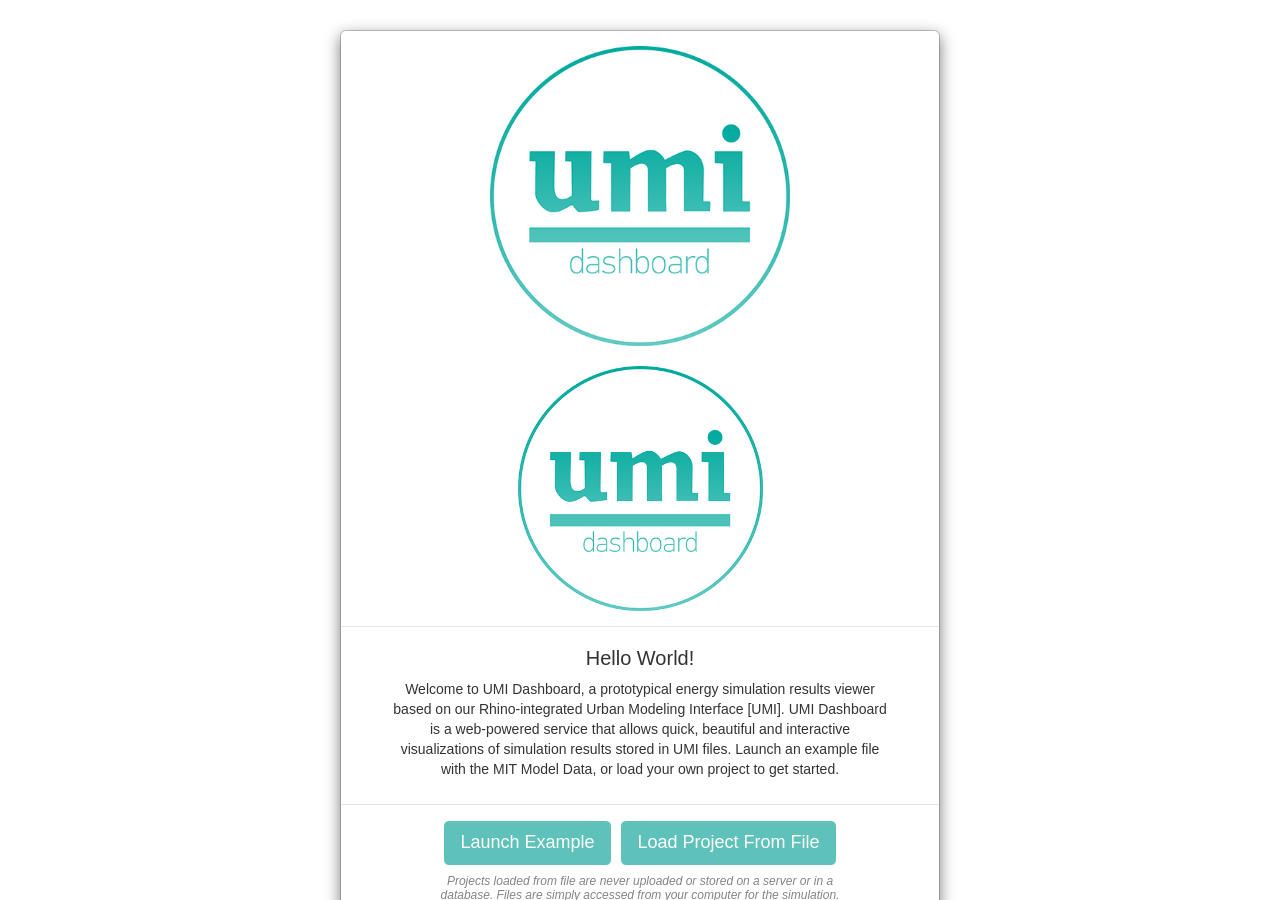
==== Dynamic-code/UMI Dashboard.html @ 17b905ad "Visualizing single value measures dynamically" ====
<!DOCTYPE html>
<!-- saved from url=(0065)http://web.mit.edu/sustainabledesignlab/projects/Umi_D/index.html -->
<html lang="en"><head><meta http-equiv="Content-Type" content="text/html; charset=UTF-8">
    <meta charset="utf-8">
    <meta http-equiv="X-UA-Compatible" content="IE=edge">
    <meta name="viewport" content="width=device-width, initial-scale=1">
    <meta name="author" content="MIT Sustainable Design Lab">
    <link rel="icon" href="http://web.mit.edu/sustainabledesignlab/projects/Umi_D/ico/favicon.ico">

    <title>UMI Dashboard</title>

    <link href="./UMI Dashboard_files/bootstrap.min.css" rel="stylesheet">
    <link href="./UMI Dashboard_files/dashboard.css" rel="stylesheet">

    <link href="./UMI Dashboard_files/custom.css" rel="stylesheet">

  </head>

  <body class="">


    <!-- Intro Modal -->
    <div class="modal fade" id="introModal" tabindex="-1" role="dialog" aria-labelledby="myModalLabel" aria-hidden="true" style="display: none;">
      <div class="modal-dialog">

        <div id="introModalContent" class="modal-content">
          <div class="modal-header">

            <img src="./UMI Dashboard_files/UMI.png" width="300px" height="auto" style="margin-bottom:20px;">
            <div style="width:100%;text-align:center;"><img src="./UMI Dashboard_files/UMI.png" width="245px" height="auto"></div>
            
          </div>
          <div class="modal-body" id="mBody_compliance">
            <h2>Hello World!</h2>
            <p>Welcome to UMI Dashboard, a prototypical energy simulation results viewer based on our Rhino-integrated Urban Modeling Interface [UMI]. UMI Dashboard is a web-powered service that allows quick, beautiful and interactive visualizations of simulation results stored in UMI files. Launch an example file with the MIT Model Data, or load your own project to get started.
          </p></div>

          <div class="modal-footer">

            <div class="row">
              <button id="loadExample" class="btn btn-primary btn-lg">Launch Example</button>
              <button id="loadFromFile" class="btn btn-primary btn-lg" type="button">Load Project From File</button>

              <!-- <input type="file" id="zipinput"> -->
              <!-- <input type="file" id="zipinput"> -->

            </div>
            
            <div class="row">
              <div class="file-upload-info">Projects loaded from file are never uploaded or stored on a server or in a database. Files are simply accessed from your computer for the simulation.</div>
              <!-- <input id="files" type="file"  name="files[]" multiple /> -->
              <input id="zipinput_test" type="file" name="files[]" multiple="">
            </div>

            <div id="result"></div>

          </div>
        </div>

      </div>
    </div>

    <!-- Modal Compliance-->
    <div class="modal fade" id="ModalCompliance" tabindex="-1" role="dialog" aria-labelledby="myModalLabel" aria-hidden="true">
      <div class="modal-dialog">
        <div class="modal-content">
          <div class="modal-header">
            <button type="button" class="close" data-dismiss="modal"><span aria-hidden="true">×</span><span class="sr-only">Close</span></button>
            <h4 class="modal-title" id="mTitle_Compliance">Set Compliance Levels</h4>
          </div>
          <div class="modal-body" id="mBody_compliance">
            <form id="form" role="form">
            </form>
          </div>
          <div class="modal-footer">
            <button id="submit_comp" type="button" class="btn btn-default">Submit</button>
          </div>
        </div>
      </div>
    </div>

    <div class="navbar navbar-inverse navbar-fixed-top" role="navigation">
      <div class="container-fluid">
        <div class="navbar-header">
          <button type="button" class="navbar-toggle" data-toggle="collapse" data-target=".navbar-collapse">
            <span class="sr-only">Toggle navigation</span>
            <span class="icon-bar"></span>
            <span class="icon-bar"></span>
            <span class="icon-bar"></span>
          </button>
          <a id="prname" class="navbar-brand"><b>MIT Campus</b> | Example Data - Central Square, Cambridge MA</a>
        </div>
        <div class="navbar-collapse collapse">
          <ul class="nav navbar-nav navbar-right">
            <li><button id="changeFile" class="btn btn-primary navbar-btn">Change File</button></li>
            <li><a data-toggle="dropdown" href="http://web.mit.edu/sustainabledesignlab/projects/Umi_D/UMI_D-file=project.json.html#">Browse</a>
              <ul id="dropdown" class="dropdown-menu" role="menu" aria-labelledby="dropdownMenu3"><li id="t0" role="presentation" class="dropdown-header">Recreation</li><li id="102" role="presentation"><a role="menuitem" tabindex="-1" href="http://web.mit.edu/sustainabledesignlab/projects/Umi_D/index.html#">W11</a></li><li id="90" role="presentation"><a role="menuitem" tabindex="-1" href="http://web.mit.edu/sustainabledesignlab/projects/Umi_D/index.html#">E33</a></li><li id="80" role="presentation"><a role="menuitem" tabindex="-1" href="http://web.mit.edu/sustainabledesignlab/projects/Umi_D/index.html#">W53</a></li><li id="78" role="presentation"><a role="menuitem" tabindex="-1" href="http://web.mit.edu/sustainabledesignlab/projects/Umi_D/index.html#">W35</a></li><li id="73" role="presentation"><a role="menuitem" tabindex="-1" href="http://web.mit.edu/sustainabledesignlab/projects/Umi_D/index.html#">W34</a></li><li id="49" role="presentation"><a role="menuitem" tabindex="-1" href="http://web.mit.edu/sustainabledesignlab/projects/Umi_D/index.html#">W15</a></li><li id="35" role="presentation"><a role="menuitem" tabindex="-1" href="http://web.mit.edu/sustainabledesignlab/projects/Umi_D/index.html#">W31</a></li><li id="27" role="presentation"><a role="menuitem" tabindex="-1" href="http://web.mit.edu/sustainabledesignlab/projects/Umi_D/index.html#">W33</a></li><li id="25" role="presentation"><a role="menuitem" tabindex="-1" href="http://web.mit.edu/sustainabledesignlab/projects/Umi_D/index.html#">W20</a></li><li id="19" role="presentation"><a role="menuitem" tabindex="-1" href="http://web.mit.edu/sustainabledesignlab/projects/Umi_D/index.html#">57</a></li><li id="0" role="presentation"><a role="menuitem" tabindex="-1" href="http://web.mit.edu/sustainabledesignlab/projects/Umi_D/index.html#">W32</a></li><li id="d0" role="presentation" class="divider"></li><li id="t1" role="presentation" class="dropdown-header">Academic</li><li id="110" role="presentation"><a role="menuitem" tabindex="-1" href="http://web.mit.edu/sustainabledesignlab/projects/Umi_D/index.html#">50</a></li><li id="109" role="presentation"><a role="menuitem" tabindex="-1" href="http://web.mit.edu/sustainabledesignlab/projects/Umi_D/index.html#">W1</a></li><li id="105" role="presentation"><a role="menuitem" tabindex="-1" href="http://web.mit.edu/sustainabledesignlab/projects/Umi_D/index.html#">32</a></li><li id="95" role="presentation"><a role="menuitem" tabindex="-1" href="http://web.mit.edu/sustainabledesignlab/projects/Umi_D/index.html#">34</a></li><li id="92" role="presentation"><a role="menuitem" tabindex="-1" href="http://web.mit.edu/sustainabledesignlab/projects/Umi_D/index.html#">10</a></li><li id="91" role="presentation"><a role="menuitem" tabindex="-1" href="http://web.mit.edu/sustainabledesignlab/projects/Umi_D/index.html#">33</a></li><li id="88" role="presentation"><a role="menuitem" tabindex="-1" href="http://web.mit.edu/sustainabledesignlab/projects/Umi_D/index.html#">12</a></li><li id="87" role="presentation"><a role="menuitem" tabindex="-1" href="http://web.mit.edu/sustainabledesignlab/projects/Umi_D/index.html#">E15</a></li><li id="86" role="presentation"><a role="menuitem" tabindex="-1" href="http://web.mit.edu/sustainabledesignlab/projects/Umi_D/index.html#">54</a></li><li id="85" role="presentation"><a role="menuitem" tabindex="-1" href="http://web.mit.edu/sustainabledesignlab/projects/Umi_D/index.html#">E60</a></li><li id="82" role="presentation"><a role="menuitem" tabindex="-1" href="http://web.mit.edu/sustainabledesignlab/projects/Umi_D/index.html#">9</a></li><li id="77" role="presentation"><a role="menuitem" tabindex="-1" href="http://web.mit.edu/sustainabledesignlab/projects/Umi_D/index.html#">E14</a></li><li id="74" role="presentation"><a role="menuitem" tabindex="-1" href="http://web.mit.edu/sustainabledesignlab/projects/Umi_D/index.html#">1</a></li><li id="69" role="presentation"><a role="menuitem" tabindex="-1" href="http://web.mit.edu/sustainabledesignlab/projects/Umi_D/index.html#">14</a></li><li id="68" role="presentation"><a role="menuitem" tabindex="-1" href="http://web.mit.edu/sustainabledesignlab/projects/Umi_D/index.html#">N51</a></li><li id="62" role="presentation"><a role="menuitem" tabindex="-1" href="http://web.mit.edu/sustainabledesignlab/projects/Umi_D/index.html#">W2_W4</a></li><li id="60" role="presentation"><a role="menuitem" tabindex="-1" href="http://web.mit.edu/sustainabledesignlab/projects/Umi_D/index.html#">N52</a></li><li id="57" role="presentation"><a role="menuitem" tabindex="-1" href="http://web.mit.edu/sustainabledesignlab/projects/Umi_D/index.html#">18</a></li><li id="56" role="presentation"><a role="menuitem" tabindex="-1" href="http://web.mit.edu/sustainabledesignlab/projects/Umi_D/index.html#">2</a></li><li id="54" role="presentation"><a role="menuitem" tabindex="-1" href="http://web.mit.edu/sustainabledesignlab/projects/Umi_D/index.html#">38</a></li><li id="53" role="presentation"><a role="menuitem" tabindex="-1" href="http://web.mit.edu/sustainabledesignlab/projects/Umi_D/index.html#">8</a></li><li id="50" role="presentation"><a role="menuitem" tabindex="-1" href="http://web.mit.edu/sustainabledesignlab/projects/Umi_D/index.html#">6</a></li><li id="47" role="presentation"><a role="menuitem" tabindex="-1" href="http://web.mit.edu/sustainabledesignlab/projects/Umi_D/index.html#">W98</a></li><li id="46" role="presentation"><a role="menuitem" tabindex="-1" href="http://web.mit.edu/sustainabledesignlab/projects/Umi_D/index.html#">3</a></li><li id="45" role="presentation"><a role="menuitem" tabindex="-1" href="http://web.mit.edu/sustainabledesignlab/projects/Umi_D/index.html#">E51</a></li><li id="42" role="presentation"><a role="menuitem" tabindex="-1" href="http://web.mit.edu/sustainabledesignlab/projects/Umi_D/index.html#">E34</a></li><li id="40" role="presentation"><a role="menuitem" tabindex="-1" href="http://web.mit.edu/sustainabledesignlab/projects/Umi_D/index.html#">E40</a></li><li id="39" role="presentation"><a role="menuitem" tabindex="-1" href="http://web.mit.edu/sustainabledesignlab/projects/Umi_D/index.html#">24</a></li><li id="38" role="presentation"><a role="menuitem" tabindex="-1" href="http://web.mit.edu/sustainabledesignlab/projects/Umi_D/index.html#">E38</a></li><li id="34" role="presentation"><a role="menuitem" tabindex="-1" href="http://web.mit.edu/sustainabledesignlab/projects/Umi_D/index.html#">66</a></li><li id="32" role="presentation"><a role="menuitem" tabindex="-1" href="http://web.mit.edu/sustainabledesignlab/projects/Umi_D/index.html#">E53</a></li><li id="31" role="presentation"><a role="menuitem" tabindex="-1" href="http://web.mit.edu/sustainabledesignlab/projects/Umi_D/index.html#">W89</a></li><li id="29" role="presentation"><a role="menuitem" tabindex="-1" href="http://web.mit.edu/sustainabledesignlab/projects/Umi_D/index.html#">E62</a></li><li id="28" role="presentation"><a role="menuitem" tabindex="-1" href="http://web.mit.edu/sustainabledesignlab/projects/Umi_D/index.html#">11</a></li><li id="24" role="presentation"><a role="menuitem" tabindex="-1" href="http://web.mit.edu/sustainabledesignlab/projects/Umi_D/index.html#">W59</a></li><li id="20" role="presentation"><a role="menuitem" tabindex="-1" href="http://web.mit.edu/sustainabledesignlab/projects/Umi_D/index.html#">7</a></li><li id="18" role="presentation"><a role="menuitem" tabindex="-1" href="http://web.mit.edu/sustainabledesignlab/projects/Umi_D/index.html#">W16</a></li><li id="16" role="presentation"><a role="menuitem" tabindex="-1" href="http://web.mit.edu/sustainabledesignlab/projects/Umi_D/index.html#">E52</a></li><li id="14" role="presentation"><a role="menuitem" tabindex="-1" href="http://web.mit.edu/sustainabledesignlab/projects/Umi_D/index.html#">36</a></li><li id="8" role="presentation"><a role="menuitem" tabindex="-1" href="http://web.mit.edu/sustainabledesignlab/projects/Umi_D/index.html#">4</a></li><li id="7" role="presentation"><a role="menuitem" tabindex="-1" href="http://web.mit.edu/sustainabledesignlab/projects/Umi_D/index.html#">5</a></li><li id="5" role="presentation"><a role="menuitem" tabindex="-1" href="http://web.mit.edu/sustainabledesignlab/projects/Umi_D/index.html#">35</a></li><li id="2" role="presentation"><a role="menuitem" tabindex="-1" href="http://web.mit.edu/sustainabledesignlab/projects/Umi_D/index.html#">E19</a></li><li id="1" role="presentation"><a role="menuitem" tabindex="-1" href="http://web.mit.edu/sustainabledesignlab/projects/Umi_D/index.html#">E23</a></li><li id="d1" role="presentation" class="divider"></li><li id="t2" role="presentation" class="dropdown-header">Labs</li><li id="111" role="presentation"><a role="menuitem" tabindex="-1" href="http://web.mit.edu/sustainabledesignlab/projects/Umi_D/index.html#">31</a></li><li id="108" role="presentation"><a role="menuitem" tabindex="-1" href="http://web.mit.edu/sustainabledesignlab/projects/Umi_D/index.html#">NW12</a></li><li id="107" role="presentation"><a role="menuitem" tabindex="-1" href="http://web.mit.edu/sustainabledesignlab/projects/Umi_D/index.html#">17</a></li><li id="104" role="presentation"><a role="menuitem" tabindex="-1" href="http://web.mit.edu/sustainabledesignlab/projects/Umi_D/index.html#">26</a></li><li id="103" role="presentation"><a role="menuitem" tabindex="-1" href="http://web.mit.edu/sustainabledesignlab/projects/Umi_D/index.html#">37</a></li><li id="101" role="presentation"><a role="menuitem" tabindex="-1" href="http://web.mit.edu/sustainabledesignlab/projects/Umi_D/index.html#">NW17</a></li><li id="96" role="presentation"><a role="menuitem" tabindex="-1" href="http://web.mit.edu/sustainabledesignlab/projects/Umi_D/index.html#">NW15</a></li><li id="94" role="presentation"><a role="menuitem" tabindex="-1" href="http://web.mit.edu/sustainabledesignlab/projects/Umi_D/index.html#">13</a></li><li id="84" role="presentation"><a role="menuitem" tabindex="-1" href="http://web.mit.edu/sustainabledesignlab/projects/Umi_D/index.html#">NW14</a></li><li id="81" role="presentation"><a role="menuitem" tabindex="-1" href="http://web.mit.edu/sustainabledesignlab/projects/Umi_D/index.html#">68</a></li><li id="72" role="presentation"><a role="menuitem" tabindex="-1" href="http://web.mit.edu/sustainabledesignlab/projects/Umi_D/index.html#">NW22</a></li><li id="67" role="presentation"><a role="menuitem" tabindex="-1" href="http://web.mit.edu/sustainabledesignlab/projects/Umi_D/index.html#">E18</a></li><li id="65" role="presentation"><a role="menuitem" tabindex="-1" href="http://web.mit.edu/sustainabledesignlab/projects/Umi_D/index.html#">E25</a></li><li id="64" role="presentation"><a role="menuitem" tabindex="-1" href="http://web.mit.edu/sustainabledesignlab/projects/Umi_D/index.html#">76</a></li><li id="63" role="presentation"><a role="menuitem" tabindex="-1" href="http://web.mit.edu/sustainabledesignlab/projects/Umi_D/index.html#">44</a></li><li id="61" role="presentation"><a role="menuitem" tabindex="-1" href="http://web.mit.edu/sustainabledesignlab/projects/Umi_D/index.html#">48</a></li><li id="59" role="presentation"><a role="menuitem" tabindex="-1" href="http://web.mit.edu/sustainabledesignlab/projects/Umi_D/index.html#">41</a></li><li id="55" role="presentation"><a role="menuitem" tabindex="-1" href="http://web.mit.edu/sustainabledesignlab/projects/Umi_D/index.html#">NW16</a></li><li id="52" role="presentation"><a role="menuitem" tabindex="-1" href="http://web.mit.edu/sustainabledesignlab/projects/Umi_D/index.html#">39</a></li><li id="51" role="presentation"><a role="menuitem" tabindex="-1" href="http://web.mit.edu/sustainabledesignlab/projects/Umi_D/index.html#">NW21</a></li><li id="48" role="presentation"><a role="menuitem" tabindex="-1" href="http://web.mit.edu/sustainabledesignlab/projects/Umi_D/index.html#">N9</a></li><li id="41" role="presentation"><a role="menuitem" tabindex="-1" href="http://web.mit.edu/sustainabledesignlab/projects/Umi_D/index.html#">NW13</a></li><li id="22" role="presentation"><a role="menuitem" tabindex="-1" href="http://web.mit.edu/sustainabledesignlab/projects/Umi_D/index.html#">N10</a></li><li id="21" role="presentation"><a role="menuitem" tabindex="-1" href="http://web.mit.edu/sustainabledesignlab/projects/Umi_D/index.html#">16</a></li><li id="17" role="presentation"><a role="menuitem" tabindex="-1" href="http://web.mit.edu/sustainabledesignlab/projects/Umi_D/index.html#">46</a></li><li id="13" role="presentation"><a role="menuitem" tabindex="-1" href="http://web.mit.edu/sustainabledesignlab/projects/Umi_D/index.html#">E17</a></li><li id="3" role="presentation"><a role="menuitem" tabindex="-1" href="http://web.mit.edu/sustainabledesignlab/projects/Umi_D/index.html#">56</a></li><li id="d2" role="presentation" class="divider"></li><li id="t3" role="presentation" class="dropdown-header">Service</li><li id="89" role="presentation"><a role="menuitem" tabindex="-1" href="http://web.mit.edu/sustainabledesignlab/projects/Umi_D/index.html#">W91</a></li><li id="75" role="presentation"><a role="menuitem" tabindex="-1" href="http://web.mit.edu/sustainabledesignlab/projects/Umi_D/index.html#">N4</a></li><li id="71" role="presentation"><a role="menuitem" tabindex="-1" href="http://web.mit.edu/sustainabledesignlab/projects/Umi_D/index.html#">W45</a></li><li id="26" role="presentation"><a role="menuitem" tabindex="-1" href="http://web.mit.edu/sustainabledesignlab/projects/Umi_D/index.html#">N57</a></li><li id="10" role="presentation"><a role="menuitem" tabindex="-1" href="http://web.mit.edu/sustainabledesignlab/projects/Umi_D/index.html#">W92</a></li><li id="4" role="presentation"><a role="menuitem" tabindex="-1" href="http://web.mit.edu/sustainabledesignlab/projects/Umi_D/index.html#">WW15</a></li><li id="d3" role="presentation" class="divider"></li><li id="t4" role="presentation" class="dropdown-header">Dorms</li><li id="112" role="presentation"><a role="menuitem" tabindex="-1" href="http://web.mit.edu/sustainabledesignlab/projects/Umi_D/index.html#">62</a></li><li id="106" role="presentation"><a role="menuitem" tabindex="-1" href="http://web.mit.edu/sustainabledesignlab/projects/Umi_D/index.html#">NW35</a></li><li id="100" role="presentation"><a role="menuitem" tabindex="-1" href="http://web.mit.edu/sustainabledesignlab/projects/Umi_D/index.html#">NW10</a></li><li id="99" role="presentation"><a role="menuitem" tabindex="-1" href="http://web.mit.edu/sustainabledesignlab/projects/Umi_D/index.html#">W51</a></li><li id="98" role="presentation"><a role="menuitem" tabindex="-1" href="http://web.mit.edu/sustainabledesignlab/projects/Umi_D/index.html#">W13</a></li><li id="97" role="presentation"><a role="menuitem" tabindex="-1" href="http://web.mit.edu/sustainabledesignlab/projects/Umi_D/index.html#">W84</a></li><li id="93" role="presentation"><a role="menuitem" tabindex="-1" href="http://web.mit.edu/sustainabledesignlab/projects/Umi_D/index.html#">W85FG</a></li><li id="83" role="presentation"><a role="menuitem" tabindex="-1" href="http://web.mit.edu/sustainabledesignlab/projects/Umi_D/index.html#">W85HJK</a></li><li id="79" role="presentation"><a role="menuitem" tabindex="-1" href="http://web.mit.edu/sustainabledesignlab/projects/Umi_D/index.html#">W61</a></li><li id="76" role="presentation"><a role="menuitem" tabindex="-1" href="http://web.mit.edu/sustainabledesignlab/projects/Umi_D/index.html#">W85ABC</a></li><li id="70" role="presentation"><a role="menuitem" tabindex="-1" href="http://web.mit.edu/sustainabledesignlab/projects/Umi_D/index.html#">W85DE</a></li><li id="66" role="presentation"><a role="menuitem" tabindex="-1" href="http://web.mit.edu/sustainabledesignlab/projects/Umi_D/index.html#">W7</a></li><li id="58" role="presentation"><a role="menuitem" tabindex="-1" href="http://web.mit.edu/sustainabledesignlab/projects/Umi_D/index.html#">NW30</a></li><li id="44" role="presentation"><a role="menuitem" tabindex="-1" href="http://web.mit.edu/sustainabledesignlab/projects/Umi_D/index.html#">W71</a></li><li id="43" role="presentation"><a role="menuitem" tabindex="-1" href="http://web.mit.edu/sustainabledesignlab/projects/Umi_D/index.html#">64</a></li><li id="37" role="presentation"><a role="menuitem" tabindex="-1" href="http://web.mit.edu/sustainabledesignlab/projects/Umi_D/index.html#">E55</a></li><li id="36" role="presentation"><a role="menuitem" tabindex="-1" href="http://web.mit.edu/sustainabledesignlab/projects/Umi_D/index.html#">NW61</a></li><li id="33" role="presentation"><a role="menuitem" tabindex="-1" href="http://web.mit.edu/sustainabledesignlab/projects/Umi_D/index.html#">E2</a></li><li id="30" role="presentation"><a role="menuitem" tabindex="-1" href="http://web.mit.edu/sustainabledesignlab/projects/Umi_D/index.html#">W85</a></li><li id="23" role="presentation"><a role="menuitem" tabindex="-1" href="http://web.mit.edu/sustainabledesignlab/projects/Umi_D/index.html#">E1</a></li><li id="15" role="presentation"><a role="menuitem" tabindex="-1" href="http://web.mit.edu/sustainabledesignlab/projects/Umi_D/index.html#">W70</a></li><li id="12" role="presentation"><a role="menuitem" tabindex="-1" href="http://web.mit.edu/sustainabledesignlab/projects/Umi_D/index.html#">W5</a></li><li id="11" role="presentation"><a role="menuitem" tabindex="-1" href="http://web.mit.edu/sustainabledesignlab/projects/Umi_D/index.html#">W51C</a></li><li id="9" role="presentation"><a role="menuitem" tabindex="-1" href="http://web.mit.edu/sustainabledesignlab/projects/Umi_D/index.html#">W79</a></li><li id="6" role="presentation"><a role="menuitem" tabindex="-1" href="http://web.mit.edu/sustainabledesignlab/projects/Umi_D/index.html#">NW86</a></li></ul>
            </li>
            <li><button type="button" class="btn btn-special navbar-btn" id="home_bt">Home</button></li>
          </ul>
          <form class="navbar-form navbar-right">
            <!--<input id="bldinput" type="text" class="form-control-special" placeholder="Building Name Search" onkeypress="handle(event)"></input>-->
          </form>
        </div>
      </div>
    </div>
    <div class="container-fluid">
      <div class="row">
        <div class="col-sm-3 col-md-2 sidebar">
          <button onclick="myFunction()">Try it</button>
          <p id="demo"></p>
          <ul class="nav nav-sidebar">
            <img class="center-block" src="./UMI Dashboard_files/UMI.png" alt="UMI" width="auto" height="140px">
          </ul>
          <ul class="nav nav-sidebar">
            <div class="panel-group" id="accordion">
              <div id="menu_1" class="panel panel-default">
                <div class="panel-heading">
                  <li>
                    <a id="menu_1_title" data-toggle="collapse" data-parent="#accordion" href="http://web.mit.edu/sustainabledesignlab/projects/Umi_D/UMI_D-file=project.json.html#collapseOne">Building Information</a>
                  </li>
                </div>
                <div id="collapseOne" class="panel-collapse collapse in">
                  <div class="panel-body">
                    <h5><small id="menu_1_content"><li>Name: 18</li><li>Applied Use Type: Academic</li><li>Applied Template: 18-Bldg</li><li>Area: 9,950 sqm</li><li>WWR North: 0.1</li><li>WWR South: 0.7</li><li>WWR East: 0.3</li><li>WWR West: 0.3</li></small></h5>
                  </div>
                </div>
              </div>
              <div id="menu_compliance" class="hidden panel panel-default">
                <div class="panel-heading">
                  <li>
                    <a data-toggle="collapse" data-parent="#accordion" href="http://web.mit.edu/sustainabledesignlab/projects/Umi_D/UMI_D-file=project.json.html#collapseCompliance">
                      Compliance Information
                    </a>
                  </li>
                </div>
                <div id="collapseCompliance" class="panel-collapse collapse in">
                  <div class="panel-body">
                    <h5><small id="menu_compliance_content"></small></h5>
                  </div>
                </div>
              </div>
              <div id="menu_begin" class="panel panel-default hidden">
                <div class="panel-heading">
                  <li>
                    <a data-toggle="collapse" data-parent="#accordion" href="http://web.mit.edu/sustainabledesignlab/projects/Umi_D/UMI_D-file=project.json.html#collapseBegin">
                      Chart Type
                    </a>
                  </li>
                </div>
                <div id="collapseBegin" class="panel-collapse collapse" style="height: 0px;">
                  <div class="panel-body">
                    <div id="button_group" class="btn-group-vertical btn-block" data-toggle="buttons">
                      <label class="btn btn-default active" id="bld_col_bt" href="#">
                        <input type="radio" class="btn btn-default" checked="">Building Columns
                      </label>
                      <label class="btn btn-default" id="temp_col_bt" href="#">
                        <input type="radio" class="btn btn-default">Use Type Columns
                      </label>
                      <label class="btn btn-default" id="scatter_bt" href="#">
                        <input type="radio" class="btn btn-default">Scatter Plot
                      </label>
                      <label class="btn btn-default" id="bld_map_bt" href="#">
                        <input type="radio" class="btn btn-default">Building Map
                      </label>
                    </div>
                  </div>
                </div>
              </div>
              <div id="menu_modes" class="panel panel-default hidden">
                <div class="panel-heading">
                  <li>
                    <a data-toggle="collapse" data-parent="#accordion" href="http://web.mit.edu/sustainabledesignlab/projects/Umi_D/UMI_D-file=project.json.html#collapseModes">
                      Compliance Mode
                    </a>
                  </li>
                </div>
                <div id="collapseModes" class="panel-collapse collapse" style="height: 0px;">
                  <div class="panel-body">
                    <div class="btn-group btn-group-justified" data-toggle="buttons">
                      <label class="btn btn-default active" id="mode_view">
                        <input type="radio" name="options" checked=""> Off
                      </label>
                      <label class="btn btn-default" id="mode_comp" type="button" href="#" data-toggle="modal" data-target="#ModalCompliance">
                        <input type="radio" name="options"> On
                      </label>
                    </div>
                  </div>
                </div>
              </div>
              <div id="menu_0" class="hidden panel panel-default">
                <div class="panel-heading">
                  <li>
                    <a id="menu_0_title" data-toggle="collapse" data-parent="#accordion" href="http://web.mit.edu/sustainabledesignlab/projects/Umi_D/UMI_D-file=project.json.html#collapseZero">
                      Scatter Plot Options
                    </a>
                  </li>
                </div>
                <div id="collapseZero" class="panel-collapse collapse" style="height: 0px;">
                  <div class="panel-body">
                    <div id="button_group" class="btn-group-vertical btn-block">
                      <div class="btn-group">
                        <button type="button" class="btn btn-default dropdown-toggle" data-toggle="dropdown">
                          X Axis
                          <span class="caret"></span><a id="x-axis"> Area</a>
                        </button>
                        <ul class="dropdown-menu" role="menu"> 
                          <li role="presentation" class="dropdown-header">Geometry</li>
                          <li><a id="x-area" href="http://web.mit.edu/sustainabledesignlab/projects/Umi_D/UMI_D-file=project.json.html#">Area</a></li>              
                          <li><a id="x-wwr" href="http://web.mit.edu/sustainabledesignlab/projects/Umi_D/UMI_D-file=project.json.html#">WWR</a></li>
                          <li role="presentation" class="divider" id="x-oe_divider"></li>
                          <li role="presentation" class="dropdown-header" id="x-oe_title">Energy</li>
                          <li><a id="x-oe" href="http://web.mit.edu/sustainabledesignlab/projects/Umi_D/UMI_D-file=project.json.html#">Consumption</a></li>
                          <li><a id="x-oe_norm" href="http://web.mit.edu/sustainabledesignlab/projects/Umi_D/UMI_D-file=project.json.html#">Normalized Consumption</a></li>
                          <li role="presentation" class="divider" id="x-mo_divider"></li>
                          <li role="presentation" class="dropdown-header" id="x-mo_title">Mobility</li>
                          <li><a id="x-mo_walk" href="http://web.mit.edu/sustainabledesignlab/projects/Umi_D/UMI_D-file=project.json.html#">Walkscore</a></li>
                          <li><a id="x-mo_bike" href="http://web.mit.edu/sustainabledesignlab/projects/Umi_D/UMI_D-file=project.json.html#">Bikescore</a></li>
                          <li role="presentation" class="divider" id="x-da_divider"></li>
                          <li role="presentation" class="dropdown-header" id="x-da_title">Daylight</li>
                          <li><a id="x-da" href="http://web.mit.edu/sustainabledesignlab/projects/Umi_D/UMI_D-file=project.json.html#">Autonomy</a></li>
                          <li role="presentation" class="divider" id="x-lc_divider"></li>
                          <li role="presentation" class="dropdown-header" id="x-lc_title">Lifecycle</li>
                          <li><a id="x-lc_energy" href="http://web.mit.edu/sustainabledesignlab/projects/Umi_D/UMI_D-file=project.json.html#">Energy</a></li>
                          <li><a id="x-lc_carbon" href="http://web.mit.edu/sustainabledesignlab/projects/Umi_D/UMI_D-file=project.json.html#">Carbon</a></li>
                        </ul>
                      </div>
                      <div class="btn-group">
                        <button type="button" class="btn btn-default dropdown-toggle" data-toggle="dropdown">
                          Y Axis
                          <span class="caret"></span><a id="y-axis"> OE</a>
                        </button>
                        <ul class="dropdown-menu" role="menu">
                          <li role="presentation" class="dropdown-header">Geometry</li>
                          <li><a id="y-area" href="http://web.mit.edu/sustainabledesignlab/projects/Umi_D/UMI_D-file=project.json.html#">Area</a></li>
                          <li><a id="y-wwr" href="http://web.mit.edu/sustainabledesignlab/projects/Umi_D/UMI_D-file=project.json.html#">WWR</a></li>
                          <li role="presentation" class="divider" id="y-oe_divider"></li>
                          <li role="presentation" class="dropdown-header" id="y-oe_title">Energy</li>
                          <li><a id="y-oe" href="http://web.mit.edu/sustainabledesignlab/projects/Umi_D/UMI_D-file=project.json.html#">Consumption</a></li>
                          <li><a id="y-oe_norm" href="http://web.mit.edu/sustainabledesignlab/projects/Umi_D/UMI_D-file=project.json.html#">Normalized Consumption</a></li>
                          <li role="presentation" class="divider" id="y-mo_divider"></li>
                          <li role="presentation" class="dropdown-header" id="y-mo_title">Mobility</li>
                          <li><a id="y-mo_walk" href="http://web.mit.edu/sustainabledesignlab/projects/Umi_D/UMI_D-file=project.json.html#">Walkscore</a></li>
                          <li><a id="y-mo_bike" href="http://web.mit.edu/sustainabledesignlab/projects/Umi_D/UMI_D-file=project.json.html#">Bikescore</a></li>
                          <li role="presentation" class="divider" id="y-da_divider"></li>
                          <li role="presentation" class="dropdown-header" id="y-da_title">Daylight</li>
                          <li><a id="y-da" href="http://web.mit.edu/sustainabledesignlab/projects/Umi_D/UMI_D-file=project.json.html#">Daylight Autonomy</a></li>
                          <li role="presentation" class="divider" id="y-lc_divider"></li>
                          <li role="presentation" class="dropdown-header" id="y-lc_title">Lifecycle</li>
                          <li><a id="y-lc_energy" href="http://web.mit.edu/sustainabledesignlab/projects/Umi_D/UMI_D-file=project.json.html#">Energy</a></li>
                          <li><a id="y-lc_carbon" href="http://web.mit.edu/sustainabledesignlab/projects/Umi_D/UMI_D-file=project.json.html#">Carbon</a></li>
                        </ul>
                      </div>
                      <div class="btn-group">
                        <button type="button" class="btn btn-default dropdown-toggle" data-toggle="dropdown">
                          Grouping
                          <span class="caret"></span><a id="type"> Bld</a>
                        </button>
                        <ul class="dropdown-menu" role="menu">
                          <li><a id="type-buildings" href="http://web.mit.edu/sustainabledesignlab/projects/Umi_D/UMI_D-file=project.json.html#">Buildings</a></li>
                          <li><a id="type-templates" href="http://web.mit.edu/sustainabledesignlab/projects/Umi_D/UMI_D-file=project.json.html#">Use Types</a></li>
                        </ul>
                      </div>
                    </div>
                  </div>
                </div>
              </div>
              <div id="menu_2" class="panel panel-default hidden">
                <div class="panel-heading">
                  <li>
                    <a data-toggle="collapse" data-parent="#accordion" href="http://web.mit.edu/sustainabledesignlab/projects/Umi_D/UMI_D-file=project.json.html#collapseTwo">
                      Building Column Options
                    </a>
                  </li>
                </div>
                <div id="collapseTwo" class="panel-collapse collapse" style="height: 0px;">
                  <div class="panel-body">
                    <div class="btn-group-vertical btn-block">
                      <div class="btn-group">
                        <button type="button" class="btn btn-default dropdown-toggle" data-toggle="dropdown">
                          Sort
                          <span class="caret"></span><a id="sort"></a>
                        </button>
                        <ul class="dropdown-menu" role="menu"> 
                          <li><a id="sort_asc" href="http://web.mit.edu/sustainabledesignlab/projects/Umi_D/UMI_D-file=project.json.html#">Ascending</a></li>              
                          <li><a id="sort_dec" href="http://web.mit.edu/sustainabledesignlab/projects/Umi_D/UMI_D-file=project.json.html#">Descending</a></li>
                          <li><a id="sort_reset" href="http://web.mit.edu/sustainabledesignlab/projects/Umi_D/UMI_D-file=project.json.html#">Reset</a></li>
                        </ul>
                      </div>
                      <div class="btn-group">
                        <button type="button" class="btn btn-default dropdown-toggle" data-toggle="dropdown">
                          Y Axis
                          <span class="caret"></span><a id="y-axis-0"> OE</a>
                        </button>
                        <ul class="dropdown-menu" role="menu">
                          <li><a id="norm_off" href="http://web.mit.edu/sustainabledesignlab/projects/Umi_D/UMI_D-file=project.json.html#">Consumption</a></li>
                          <li><a id="norm_area" href="http://web.mit.edu/sustainabledesignlab/projects/Umi_D/UMI_D-file=project.json.html#">Normalized Consumption</a></li>
                        </ul>
                      </div>
                    </div>
                  </div>
                </div>
              </div>
              <div id="menu_2b" class="hidden panel panel-default">
                <div class="panel-heading">
                  <li>
                    <a data-toggle="collapse" data-parent="#accordion" href="http://web.mit.edu/sustainabledesignlab/projects/Umi_D/UMI_D-file=project.json.html#collapseTwoB">
                      Building Column Options
                    </a>
                  </li>
                </div>
                <div id="collapseTwoB" class="panel-collapse collapse in">
                  <div class="panel-body">
                    <div class="btn-group-vertical btn-block">
                      <div class="btn-group">
                        <button type="button" class="btn btn-default dropdown-toggle" data-toggle="dropdown">
                          Sort
                          <span class="caret"></span><a id="sort_b"></a>
                        </button>
                        <ul class="dropdown-menu" role="menu"> 
                          <li><a id="sort_asc_b" href="http://web.mit.edu/sustainabledesignlab/projects/Umi_D/UMI_D-file=project.json.html#">Ascending</a></li>              
                          <li><a id="sort_dec_b" href="http://web.mit.edu/sustainabledesignlab/projects/Umi_D/UMI_D-file=project.json.html#">Descending</a></li>
                          <li><a id="sort_reset_b" href="http://web.mit.edu/sustainabledesignlab/projects/Umi_D/UMI_D-file=project.json.html#">Reset</a></li>
                        </ul>
                      </div>
                    </div>
                  </div>
                </div>
              </div>
              <div id="menu_3" class="panel panel-default hidden">
                <div class="panel-heading">
                  <li>
                    <a data-toggle="collapse" data-parent="#accordion" href="http://web.mit.edu/sustainabledesignlab/projects/Umi_D/UMI_D-file=project.json.html#collapseThree">
                      Definition
                    </a>
                  </li>
                </div>
              </div>
              <div id="menu_5" class="hidden panel panel-default">
                <div class="panel-heading">
                  <li>
                    <a data-toggle="collapse" data-parent="#accordion" href="http://web.mit.edu/sustainabledesignlab/projects/Umi_D/UMI_D-file=project.json.html#collapseFive">
                      Normalization
                    </a>
                  </li>
                </div>
                <div id="collapseFive" class="panel-collapse collapse" style="height: 0px;">
                  <div class="panel-body">
                    <li><a id="norm_bd_area" href="http://web.mit.edu/sustainabledesignlab/projects/Umi_D/UMI_D-file=project.json.html#">By Area</a></li>
                    <li><a id="norm_bd_off" href="http://web.mit.edu/sustainabledesignlab/projects/Umi_D/UMI_D-file=project.json.html#">Reset</a></li>
                  </div>
                </div>
              </div>
              <div id="menu_6" class="hidden panel panel-default">
                <div class="panel-heading">
                  <li>
                    <a data-toggle="collapse" data-parent="#accordion" href="http://web.mit.edu/sustainabledesignlab/projects/Umi_D/UMI_D-file=project.json.html#collapseSix">
                      Scale
                    </a>
                  </li>
                </div>
                <div id="collapseSix" class="panel-collapse collapse" style="height: 0px;">
                  <div class="panel-body">
                    <li><input id="sclinput" type="text" class="form-control" placeholder="Set Maximum Y" onkeypress="handle(event)"></li>
                  </div>
                </div>
              </div>
              <div id="menu_7" class="hidden panel panel-default">
                <div class="panel-heading">
                 <li>
                    <a data-toggle="collapse" data-parent="#accordion" href="http://web.mit.edu/sustainabledesignlab/projects/Umi_D/UMI_D-file=project.json.html#collapseSeven">
                      Use Type Column Options
                    </a>
                  </li>
                </div>
                <div id="collapseSeven" class="panel-collapse collapse" style="height: 0px;">
                  <div class="panel-body">
                    <div class="btn-group-vertical btn-block">
                      <div class="btn-group">
                        <button type="button" class="btn btn-default dropdown-toggle" data-toggle="dropdown">
                          Y Axis 
                          <span class="caret"></span><a id="y-axis-2"> OE</a>
                        </button>
                        <ul class="dropdown-menu" role="menu">
                          <li><a id="y-oe-2" href="http://web.mit.edu/sustainabledesignlab/projects/Umi_D/UMI_D-file=project.json.html#">Consumption</a></li>
                          <li><a id="y-oe_norm-2" href="http://web.mit.edu/sustainabledesignlab/projects/Umi_D/UMI_D-file=project.json.html#">Normalized Consumption</a></li>
                        </ul>
                      </div>
                    </div>
                  </div>
                </div>
              </div>
              <div id="menu_8" class="hidden panel panel-default">
                <div class="panel-heading">
                 <li>
                    <a data-toggle="collapse" data-parent="#accordion" href="http://web.mit.edu/sustainabledesignlab/projects/Umi_D/UMI_D-file=project.json.html#collapseEight">
                      Show
                    </a>
                  </li>
                </div>
                <div id="collapseEight" class="panel-collapse collapse" style="height: 0px;">
                  <div class="panel-body">
                    <li><a id="walkscore" href="http://web.mit.edu/sustainabledesignlab/projects/Umi_D/UMI_D-file=project.json.html#">Walk</a></li>
                    <li><a id="bikescore" href="http://web.mit.edu/sustainabledesignlab/projects/Umi_D/UMI_D-file=project.json.html#">Bike</a></li>
                  </div>
                </div>
              </div>
              <div id="menu_9" class="hidden panel panel-default">
                <div class="panel-heading">
                 <li>
                    <a data-toggle="collapse" data-parent="#accordion" href="http://web.mit.edu/sustainabledesignlab/projects/Umi_D/UMI_D-file=project.json.html#collapseNine">
                      Show
                    </a>
                  </li>
                </div>
                <div id="collapseNine" class="panel-collapse collapse" style="height: 0px;">
                  <div class="panel-body">
                    <li><a id="lc_energy" href="http://web.mit.edu/sustainabledesignlab/projects/Umi_D/UMI_D-file=project.json.html#">Energy</a></li>
                    <li><a id="lc_carbon" href="http://web.mit.edu/sustainabledesignlab/projects/Umi_D/UMI_D-file=project.json.html#">Carbon</a></li>
                  </div>
                </div>
              </div>
            </div>
          </ul>
        </div>
        <div class="col-sm-9 col-sm-offset-3 col-md-10 col-md-offset-2 main">
          <ol id="bread" class="breadcrumb">
            
            
          <li><a onclick="Start_Chart1()" href="http://web.mit.edu/sustainabledesignlab/projects/Umi_D/index.html#">All Building Columns</a></li><li><a onclick="building_overview()" href="http://web.mit.edu/sustainabledesignlab/projects/Umi_D/index.html#">18</a></li><li class="active">Overview</li></ol>
          <h3 id="bldname" class="page-header">18<font color="#d1d1d1"> | Overview</font></h3>
          <div class="container-fluid" id="container" style="width:100%; height:490px;" data-highcharts-chart="1"><div class="highcharts-container" id="highcharts-6" style="position: relative; overflow: hidden; width: 635px; height: 490px; text-align: left; line-height: normal; z-index: 0; -webkit-tap-highlight-color: rgba(0, 0, 0, 0); font-family: arial;"><svg version="1.1" style="font-family:arial;font-size:12px;" xmlns="http://www.w3.org/2000/svg" width="635" height="490"><desc>Created with Highcharts 4.1.6</desc><defs><clippath id="highcharts-7"><rect x="0" y="0" width="615" height="416"></rect></clippath></defs><rect x="0" y="0" width="635" height="490" strokeWidth="0" fill="#FFFFFF" class=" highcharts-background"></rect><g class="highcharts-button" style="cursor:default;" stroke-linecap="round" transform="translate(601,10)"><title>Chart context menu</title><rect x="0.5" y="0.5" width="24" height="22" strokeWidth="1" fill="white" stroke="none" stroke-width="1" rx="2" ry="2"></rect><path fill="#E0E0E0" d="M 6 6.5 L 20 6.5 M 6 11.5 L 20 11.5 M 6 16.5 L 20 16.5" stroke="#666" stroke-width="3" zIndex="1"></path><text x="0" zIndex="1" style="color:black;fill:black;" y="12"></text></g><g class="highcharts-grid" zIndex="1"><path fill="none" d="M 317.5 267 L 317.5 90.19999999999999" stroke="#DCDCDC" stroke-width="1" zIndex="1" opacity="1"></path><path fill="none" d="M 317.5 267 L 494.3 267" stroke="#DCDCDC" stroke-width="1" zIndex="1" opacity="1"></path><path fill="none" d="M 317.5 267 L 317.5 443.8" stroke="#DCDCDC" stroke-width="1" zIndex="1" opacity="1"></path><path fill="none" d="M 317.5 267 L 140.7 267" stroke="#DCDCDC" stroke-width="1" zIndex="1" opacity="1"></path><path fill="none" d="M 317.5 267 L 317.49999999999994 90.19999999999999" stroke="#DCDCDC" stroke-width="1" zIndex="1" opacity="1"></path></g><g class="highcharts-grid" zIndex="1"><path fill="none" d="M 317.5 267 L 317.5 267 L 317.5 267 L 317.5 267 L 317.5 267 L 317.5 267" stroke="#DCDCDC" stroke-width="1" zIndex="1" opacity="1"></path><path fill="none" d="M 317.5 178.6 L 317.5 178.6 L 229.1 267 L 317.5 355.4 L 405.9 267 L 317.5 178.6" stroke="#DCDCDC" stroke-width="1" zIndex="1" opacity="1"></path><path fill="none" d="M 317.5 90.19999999999999 L 317.49999999999994 90.19999999999999 L 140.7 267 L 317.5 443.8 L 494.3 267 L 317.5 90.19999999999999" stroke="#DCDCDC" stroke-width="1" zIndex="1" opacity="1"></path></g><g class="highcharts-axis" zIndex="2"></g><g class="highcharts-axis" zIndex="2"></g><g class="highcharts-series-group" zIndex="3"><path fill="rgba(0,169,157,0.25)" d="M 384.68399999999997 257 C 398.00399999999996 257 398.00399999999996 277 384.68399999999997 277 C 371.364 277 371.364 257 384.68399999999997 257 Z"></path><path fill="rgba(237,30,121,0.25)" d="M 379.38 257 C 392.7 257 392.7 277 379.38 277 C 366.06 277 366.06 257 379.38 257 Z"></path><g class="highcharts-series" visibility="visible" zIndex="0.1" transform="translate(10,59) scale(1 1)" clip-path="url(#highcharts-7)"><path fill="rgba(0,169,157,0.75)" d="M 307.5 199.15999999999997 L 374.68399999999997 208 L 307.5 273.416 L 130.7 208 L 307.5 199.15999999999997 L 307.5 208" zIndex="0"></path><path fill="none" d="M 307.5 199.15999999999997 L 374.68399999999997 208 L 307.5 273.416 L 130.7 208 L 307.5 199.15999999999997" stroke="#00A99D" stroke-width="3" zIndex="1" stroke-linejoin="round" stroke-linecap="round"></path><path fill="none" d="M 297.5 199.15999999999997 L 307.5 199.15999999999997 L 374.68399999999997 208 L 307.5 273.416 L 130.7 208 L 307.5 199.15999999999997 L 317.5 199.15999999999997" stroke-linejoin="round" visibility="visible" stroke="rgba(192,192,192,0.0001)" stroke-width="22" zIndex="2" class=" highcharts-tracker" style="cursor:pointer;"></path></g><g class="highcharts-markers highcharts-tracker" visibility="visible" zIndex="0.1" transform="translate(10,59) scale(1 1)" style="cursor:pointer;" clip-path="none"><path fill="#00A99D" d="M 130.7 204 C 136.028 204 136.028 212 130.7 212 C 125.37199999999999 212 125.37199999999999 204 130.7 204 Z" stroke-width="1"></path><path fill="#00A99D" d="M 307.5 269.416 C 312.828 269.416 312.828 277.416 307.5 277.416 C 302.172 277.416 302.172 269.416 307.5 269.416 Z" stroke-width="1"></path><path fill="#00A99D" d="M 374.68399999999997 202 C 382.676 202 382.676 214 374.68399999999997 214 C 366.69199999999995 214 366.69199999999995 202 374.68399999999997 202 Z" stroke-width="1" stroke="#FFFFFF"></path><path fill="#00A99D" d="M 307.5 195.15999999999997 C 312.828 195.15999999999997 312.828 203.15999999999997 307.5 203.15999999999997 C 302.172 203.15999999999997 302.172 195.15999999999997 307.5 195.15999999999997 Z" stroke-width="1"></path></g><g class="highcharts-series" visibility="visible" zIndex="0.1" transform="translate(10,59) scale(1 1)" clip-path="url(#highcharts-7)"><path fill="rgba(237,30,121,0.75)" d="M 307.5 190.32 L 369.38 208 L 307.5 266.344 L 280.98 208 L 307.5 190.32 L 307.5 208" zIndex="0"></path><path fill="none" d="M 307.5 190.32 L 369.38 208 L 307.5 266.344 L 280.98 208 L 307.5 190.32" stroke="#ED1E79" stroke-width="2" zIndex="1" stroke-linejoin="round" stroke-linecap="round"></path><path fill="none" d="M 297.5 190.32 L 307.5 190.32 L 369.38 208 L 307.5 266.344 L 280.98 208 L 307.5 190.32 L 317.5 190.32" stroke-linejoin="round" visibility="visible" stroke="rgba(192,192,192,0.0001)" stroke-width="22" zIndex="2" class=" highcharts-tracker" style="cursor:pointer;"></path></g><g class="highcharts-markers highcharts-tracker" visibility="visible" zIndex="0.1" transform="translate(10,59) scale(1 1)" style="cursor:pointer;" clip-path="none"><path fill="#ED1E79" d="M 280.98 204 L 284.98 208 280.98 212 276.98 208 Z" stroke-width="1"></path><path fill="#ED1E79" d="M 307.5 262.344 L 311.5 266.344 307.5 270.344 303.5 266.344 Z" stroke-width="1"></path><path fill="#ED1E79" d="M 369.38 202 L 375.38 208 369.38 214 363.38 208 Z" stroke-width="1" stroke="#FFFFFF"></path><path fill="#ED1E79" d="M 307.5 186.32 L 311.5 190.32 307.5 194.32 303.5 190.32 Z" stroke-width="1"></path></g></g><text x="318" text-anchor="middle" class="highcharts-title" zIndex="4" style="color:#333333;font-size:18px;fill:#333333;width:571px;" y="24"><tspan>Overview Graph</tspan></text><text x="318" text-anchor="middle" class="highcharts-subtitle" zIndex="4" style="color:#555555;fill:#555555;width:571px;" y="44"><tspan>Click the dots to view detailed metrics</tspan></text><g class="highcharts-legend" zIndex="7" transform="translate(10,60)"><g zIndex="1"><g><g class="highcharts-legend-item" zIndex="1" transform="translate(8,3)"><text x="21" style="color:#333333;font-size:12px;font-weight:bold;cursor:pointer;fill:#333333;" text-anchor="start" zIndex="2" y="15">18</text><rect x="0" y="4" width="16" height="12" zIndex="3" fill="#00A99D"></rect></g><g class="highcharts-legend-item" zIndex="1" transform="translate(8,16)"><text x="21" y="15" style="color:#333333;font-size:12px;font-weight:bold;cursor:pointer;fill:#333333;" text-anchor="start" zIndex="2">Average</text><rect x="0" y="4" width="16" height="12" zIndex="3" fill="#ED1E79"></rect></g></g></g></g><g class="highcharts-axis-labels highcharts-xaxis-labels" zIndex="7"><text x="317.5" style="color:#606060;cursor:default;font-size:11px;fill:#606060;width:113px;text-overflow:clip;" text-anchor="middle" transform="translate(0,0)" y="80.19999999999999" opacity="1">Lifecycle</text><text x="509.3" style="color:#606060;cursor:default;font-size:11px;fill:#606060;width:113px;text-overflow:clip;" text-anchor="start" transform="translate(0,0)" y="272" opacity="1">Mobility</text><text x="317.5" style="color:#606060;cursor:default;font-size:11px;fill:#606060;width:113px;text-overflow:clip;" text-anchor="middle" transform="translate(0,0)" y="463.8" opacity="1">Daylight</text><text x="125.69999999999999" style="color:#606060;cursor:default;font-size:11px;fill:#606060;width:113px;text-overflow:clip;" text-anchor="end" transform="translate(0,0)" y="272" opacity="1">Energy</text><text x="0" style="color:#606060;cursor:default;font-size:11px;fill:#606060;width:113px;text-overflow:clip;" text-anchor="middle" transform="translate(0,0)" y="-9999">4</text></g><g class="highcharts-axis-labels highcharts-yaxis-labels" zIndex="7"></g><g class="highcharts-tooltip" zIndex="8" style="cursor:default;padding:0;white-space:nowrap;" transform="translate(275,149)" opacity="1" visibility="visible"><path fill="none" d="M 3.5 0.5 L 88.5 0.5 C 91.5 0.5 91.5 0.5 91.5 3.5 L 91.5 56.5 C 91.5 59.5 91.5 59.5 88.5 59.5 L 3.5 59.5 C 0.5 59.5 0.5 59.5 0.5 56.5 L 0.5 3.5 C 0.5 0.5 0.5 0.5 3.5 0.5" isShadow="true" stroke="black" stroke-opacity="0.049999999999999996" stroke-width="5" transform="translate(1, 1)" width="91" height="59"></path><path fill="none" d="M 3.5 0.5 L 88.5 0.5 C 91.5 0.5 91.5 0.5 91.5 3.5 L 91.5 56.5 C 91.5 59.5 91.5 59.5 88.5 59.5 L 3.5 59.5 C 0.5 59.5 0.5 59.5 0.5 56.5 L 0.5 3.5 C 0.5 0.5 0.5 0.5 3.5 0.5" isShadow="true" stroke="black" stroke-opacity="0.09999999999999999" stroke-width="3" transform="translate(1, 1)" width="91" height="59"></path><path fill="none" d="M 3.5 0.5 L 88.5 0.5 C 91.5 0.5 91.5 0.5 91.5 3.5 L 91.5 56.5 C 91.5 59.5 91.5 59.5 88.5 59.5 L 3.5 59.5 C 0.5 59.5 0.5 59.5 0.5 56.5 L 0.5 3.5 C 0.5 0.5 0.5 0.5 3.5 0.5" isShadow="true" stroke="black" stroke-opacity="0.15" stroke-width="1" transform="translate(1, 1)" width="91" height="59"></path><path fill="rgba(249, 249, 249, .85)" d="M 3.5 0.5 L 88.5 0.5 C 91.5 0.5 91.5 0.5 91.5 3.5 L 91.5 56.5 C 91.5 59.5 91.5 59.5 88.5 59.5 L 3.5 59.5 C 0.5 59.5 0.5 59.5 0.5 56.5 L 0.5 3.5 C 0.5 0.5 0.5 0.5 3.5 0.5" stroke="#00A99D" stroke-width="1"></path><text x="8" zIndex="1" style="font-size:12px;color:#333333;fill:#333333;" y="20"><tspan style="font-weight:bold">Mobility</tspan><tspan x="8" dy="15">18: 38%</tspan><tspan x="8" dy="15">Average: 35%</tspan></text></g><text x="625" text-anchor="end" zIndex="8" style="cursor:pointer;color:#909090;font-size:9px;fill:#909090;" y="485">Highcharts.com<title>undefined</title></text></svg></div></div>
          <br>
          <div class="table-responsive">
            <table class="table table-hover" id="table">
              <thead>
                <tr>
                  <th>Icon</th>
                  <th>Category</th>
                  <th id="value_title" class="text-center">Value</th>
                  <th class="text-center">Range</th>
                  <th class="text-center">Unit</th>
                </tr>
              </thead>
              <tbody>
                <tr id="row1" style="color: black; background-color: white;">
                  <td><img src="./UMI Dashboard_files/LC.png" width="22px" height="auto"></td>
                  <td id="oe_title">Energy</td>
                  <td id="oe" class="text-center">22,013,637</td>
                  <td id="oe_range" class="text-center">150,684 - 22,013,637</td>
                  <td id="
                  " class="text-center">kWh / year</td>
                </tr>
                <tr class ="hide" id="row2" style="color: black; background-color: white;">
                  <td><img src="./UMI Dashboard_files/MO.png" width="22px" height="auto"></td>
                  <td id="mo_title">Mobility</td>
                  <td id="mo" class="text-center">38</td>
                  <td id="mo_range" class="text-center">9 - 43</td>
                  <td id="mo_unit" class="text-center">Walkscore (%)</td>
                </tr>
                <tr class="hide" id="row3" style="color: black; background-color: white;">
                  <td><img src="./UMI Dashboard_files/OC.png" width="22px" height="auto"></td>
                  <td id="oc_title">Outdoor Comfort</td>
                  <td id="oc" class="text-center"></td>
                  <td id="oc_range" class="text-center">0 - 0</td>
                  <td id="oc_unit" class="text-center">%</td>
                </tr>
                <tr class ="hide" id="row4" style="color: black; background-color: white;">
                  <td><img src="./UMI Dashboard_files/DA.png" width="22px" height="auto"></td>
                  <td id="da_title">Daylight</td>
                  <td id="da" class="text-center">37</td>
                  <td id="da_range" class="text-center">4 - 100</td>
                  <td id="da_unit" class="text-center">Autonomy (%)</td>
                </tr>
                <tr class ="hide" id="row5" style="color: black; background-color: white;">
                  <td><img src="./UMI Dashboard_files/LC.png" width="22px" height="auto"></td>
                  <td id="lc_title">Lifecycle</td>
                  <td id="lc" class="text-center">31,901</td>
                  <td id="lc_range" class="text-center">4,756 - 613,009</td>
                  <td id="lc_unit" class="text-center">kWh / year</td>
                </tr>
              </tbody>
            </table>
          </div>
        </div>
      </div>
    </div>

    <!-- Bootstrap core JavaScript
    ================================================== -->
    <!-- Placed at the end of the document so the pages load faster -->

    <script type="text/javascript" src="./UMI Dashboard_files/jquery-2.1.1.min.js"></script>
    <script type="text/javascript" src="./UMI Dashboard_files/highcharts.js"></script>
    <script type="text/javascript" src="./UMI Dashboard_files/highcharts-more.src.js"></script>
    <script type="text/javascript" src="./UMI Dashboard_files/map.js"></script>
    <script type="text/javascript" src="./UMI Dashboard_files/map.src.js"></script>
    <script type="text/javascript" src="./UMI Dashboard_files/data.js"></script>
    <script type="text/javascript" src="./UMI Dashboard_files/drilldown.js"></script>
    <script type="text/javascript" src="./UMI Dashboard_files/bootstrap.min.js"></script>
    <script type="text/javascript" src="./UMI Dashboard_files/script.js"></script>
    <script type="text/javascript" src="./UMI Dashboard_files/exporting.js"></script>
    <script type="text/javascript" src="./UMI Dashboard_files/jszip.js"></script>

    <script type="text/javascript" src="./UMI Dashboard_files/example.json"></script>
    <script type="text/javascript" src="./UMI Dashboard_files/custom.js"></script>



  




</body></html>
---- Dynamic-code/UMI Dashboard_files/dashboard.css ----
/*
 * Base structure
 */




/*
 * Global add-ons
 */

.sub-header {
  padding-bottom: 10px;
  border-bottom: 1px solid #eee;
}

/*
 * Top navigation
 * Hide special border to remove 1px line.
 */
.navbar-fixed-top {
  border: 0;
}

/*
 * Sidebar
 */

/* Hide for mobile, show later */
.sidebar {
  display: none;
}

@media (min-width: 768px) {
  .sidebar {
    position: fixed;
    top: 51px;
    bottom: 0;
    left: 0;
    z-index: 1000;
    display: block;
    padding: 20px;
    overflow-x: hidden;
    overflow-y: auto; /* Scrollable contents if viewport is shorter than content. */
    background-color: #f5f5f5;
    border-right: 1px solid #eee;
  }
}

/* Sidebar navigation */
.nav-sidebar {
  margin-right: -21px; /* 20px padding + 1px border */
  margin-bottom: 20px;
  margin-left: -20px;
}
.nav-sidebar > li > a {
  padding-right: 20px;
  padding-left: 20px;
}
.nav-sidebar > .active > a,
.nav-sidebar > .active > a:hover,
.nav-sidebar > .active > a:focus {
  color: #fff;
  background-color: #aaaaaa;
}
.main {
  padding: 20px;
}
@media (min-width: 768px) {
  .main {
    padding-right: 40px;
    padding-left: 40px;
  }
}
.main .page-header {
  margin-top: 0;
}
.placeholders {
  margin-bottom: 30px;
  text-align: center;
}
.placeholders h4 {
  margin-bottom: 0;
}
.placeholder {
  margin-bottom: 20px;
}
.placeholder img {
  display: inline-block;
  border-radius: 50%;
}
.btn-special {
  color: white;
  background-color: #222;
  border-color: #ccc
}
.btn-special:hover,.btn-special:focus,.btn-special:active,.btn-special.active,.open>.dropdown-toggle.btn-special {
  color: white;
  background-color: #555;
  border-color: #ccc
}
 
.form-control-special {
  display: block;
  width: 100%;
  height: 34px;
  padding: 6px 12px;
  font-size: 14px;
  line-height: 1.42857143;
  color: #777;
  background-color: #222;
  background-image: none;
  border: 1px solid #777;
  border-radius: 4px;
  -webkit-box-shadow: inset 0 1px 1px rgba(0,0,0,.075);
  box-shadow: inset 0 1px 1px rgba(0,0,0,.075);
  -webkit-transition: border-color ease-in-out .15s,-webkit-box-shadow ease-in-out .15s;
  -o-transition: border-color ease-in-out .15s,box-shadow ease-in-out .15s;
  transition: border-color ease-in-out .15s,box-shadow ease-in-out .15s
}
 
.form-control-special:focus {
  border-color: #00a99d;
  outline: 0;
  -webkit-box-shadow: inset 0 1px 1px rgba(0,0,0,.075),0 0 8px rgba(0,169,157,.6);
  box-shadow: inset 0 1px 1px rgba(0,0,0,.075),0 0 8px rgba(0,169,157,.6)
}
 
.form-control-special::-moz-placeholder {color: #777;opacity:1}
 
.form-control-special:-ms-input-placeholder {color: #777}
 
.form-control-special::-webkit-input-placeholder {color: #777}
 
.form-control-special[disabled],.form-control-special[readonly],fieldset[disabled] .form-control-special {
  cursor: not-allowed;
  background-color: #eee;
  opacity: 1
}
 
textarea.form-control-special {height: auto}
---- Dynamic-code/UMI Dashboard_files/custom.css ----
body {
    padding-top: 50px;
}

#introModal h2 {
    font-size:20px;
    font-weight:400;
    margin-top:5px;
}

#introModal {
    background-color: white;
    background-image: url('img/SplBack.jpg');
    /*background-size: 100% 100%;*/
    background-position: center;
    text-align: center;
    /*z-index: 10*/
}

#files {
    position: absolute;
    left:-5000px;
}

#zipinput_test {
      position: absolute;
    left:-5000px;
}
.modal-body p {
    padding:0px 35px;
}
.modal-footer {
    text-align: center;
}

.loading-modal {
  position: absolute;
  top: 0px;
  right: 0px;
  bottom: 0px;
  left: 0px;
  background-color: rgba(255, 255, 255, 0.90);
  text-align: center;
  border-radius: 5px;
  padding: 40% 30%;
}

.file-upload-info {
    position: inherit;
    width:100%;
    padding:8px 80px 0px;
    font-style: italic;
    font-size:12px;
    line-height:14px;
    color:#848484;
}

.btn-primary {
  color: #fff;
  background-color: #5EC2BA;
  border-color: #fff;
}

.btn-primary:hover {
  color: #fff;
  /*background-color: #5EC2BA;*/
  border-color: #fff;
}

#changeFile {
    position: inherit;
    float: left;
}

#changeFile.btn-primary {
    border-color: #333;
}
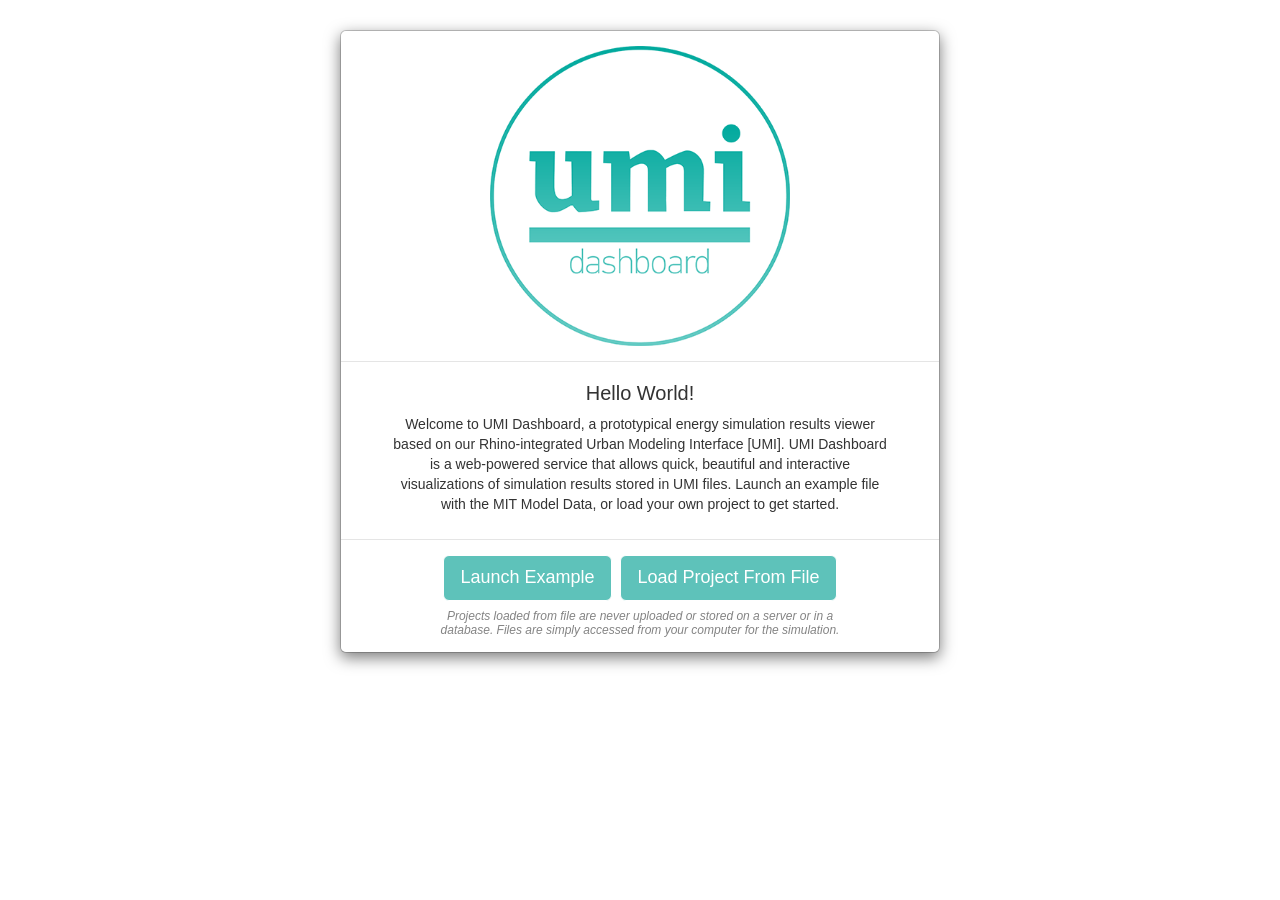
==== commit 6f709620: "Removed the double logo on intro in the Dynamic-code html" ====
--- a/Dynamic-code/UMI Dashboard.html
+++ b/Dynamic-code/UMI Dashboard.html
@@ -1,4 +1,4 @@
-<!DOCTYPE html>
+﻿<!DOCTYPE html>
 <!-- saved from url=(0065)http://web.mit.edu/sustainabledesignlab/projects/Umi_D/index.html -->
 <html lang="en"><head><meta http-equiv="Content-Type" content="text/html; charset=UTF-8">
     <meta charset="utf-8">
@@ -25,9 +25,7 @@
 
         <div id="introModalContent" class="modal-content">
           <div class="modal-header">
-
-            <img src="./UMI Dashboard_files/UMI.png" width="300px" height="auto" style="margin-bottom:20px;">
-            <div style="width:100%;text-align:center;"><img src="./UMI Dashboard_files/UMI.png" width="245px" height="auto"></div>
+            <div style="width:100%;text-align:center;"><img src="./UMI Dashboard_files/UMI.png" width="300px" height="auto"></div>
             
           </div>
           <div class="modal-body" id="mBody_compliance">
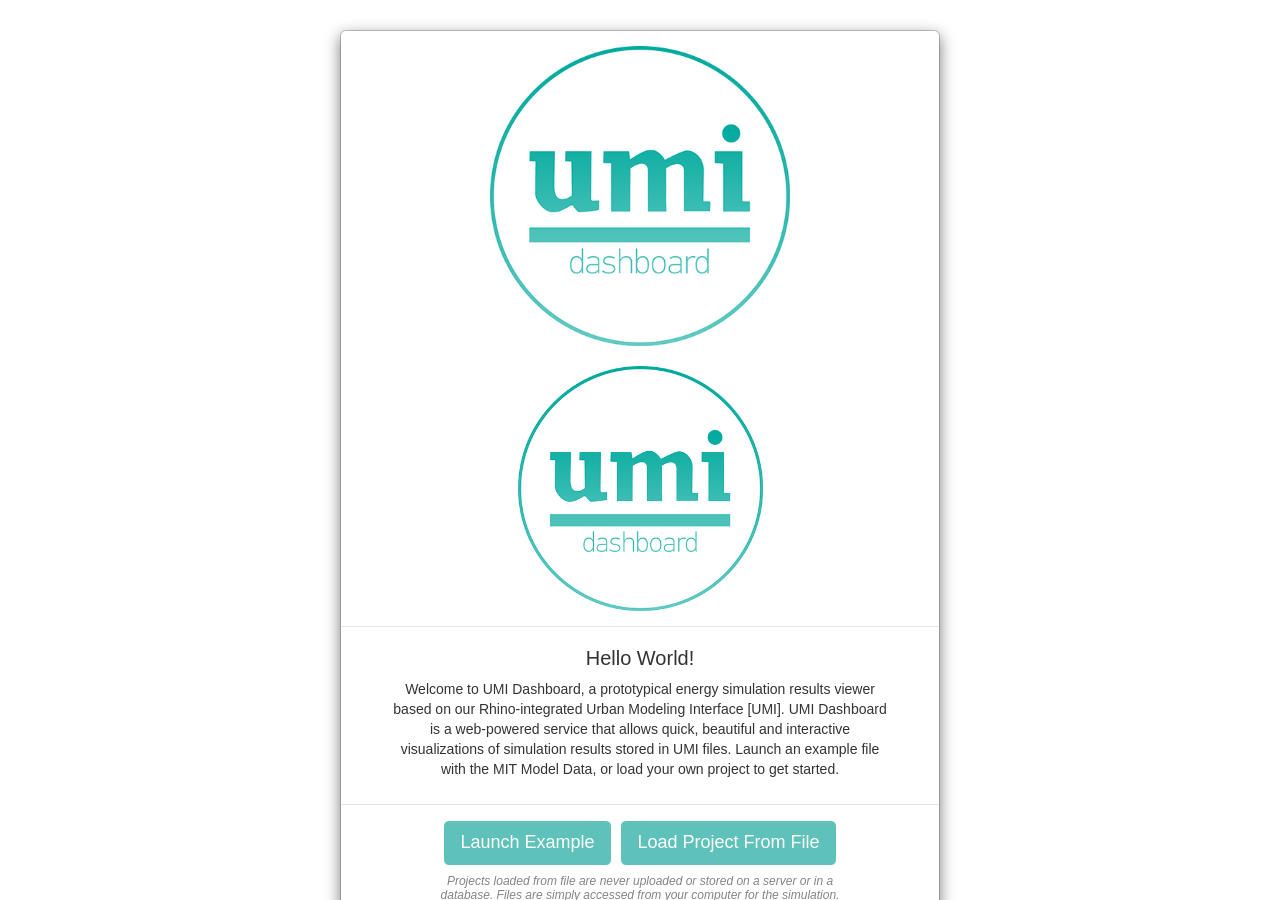
==== commit 1ed10593: "TimeSeries" ====
--- a/Dynamic-code/UMI Dashboard.html
+++ b/Dynamic-code/UMI Dashboard.html
@@ -1,4 +1,4 @@
-﻿<!DOCTYPE html>
+<!DOCTYPE html>
 <!-- saved from url=(0065)http://web.mit.edu/sustainabledesignlab/projects/Umi_D/index.html -->
 <html lang="en"><head><meta http-equiv="Content-Type" content="text/html; charset=UTF-8">
     <meta charset="utf-8">
@@ -25,7 +25,9 @@
 
         <div id="introModalContent" class="modal-content">
           <div class="modal-header">
-            <div style="width:100%;text-align:center;"><img src="./UMI Dashboard_files/UMI.png" width="300px" height="auto"></div>
+
+            <img src="./UMI Dashboard_files/UMI.png" width="300px" height="auto" style="margin-bottom:20px;">
+            <div style="width:100%;text-align:center;"><img src="./UMI Dashboard_files/UMI.png" width="245px" height="auto"></div>
             
           </div>
           <div class="modal-body" id="mBody_compliance">
@@ -105,7 +107,6 @@
     <div class="container-fluid">
       <div class="row">
         <div class="col-sm-3 col-md-2 sidebar">
-          <button onclick="myFunction()">Try it</button>
           <p id="demo"></p>
           <ul class="nav nav-sidebar">
             <img class="center-block" src="./UMI Dashboard_files/UMI.png" alt="UMI" width="auto" height="140px">
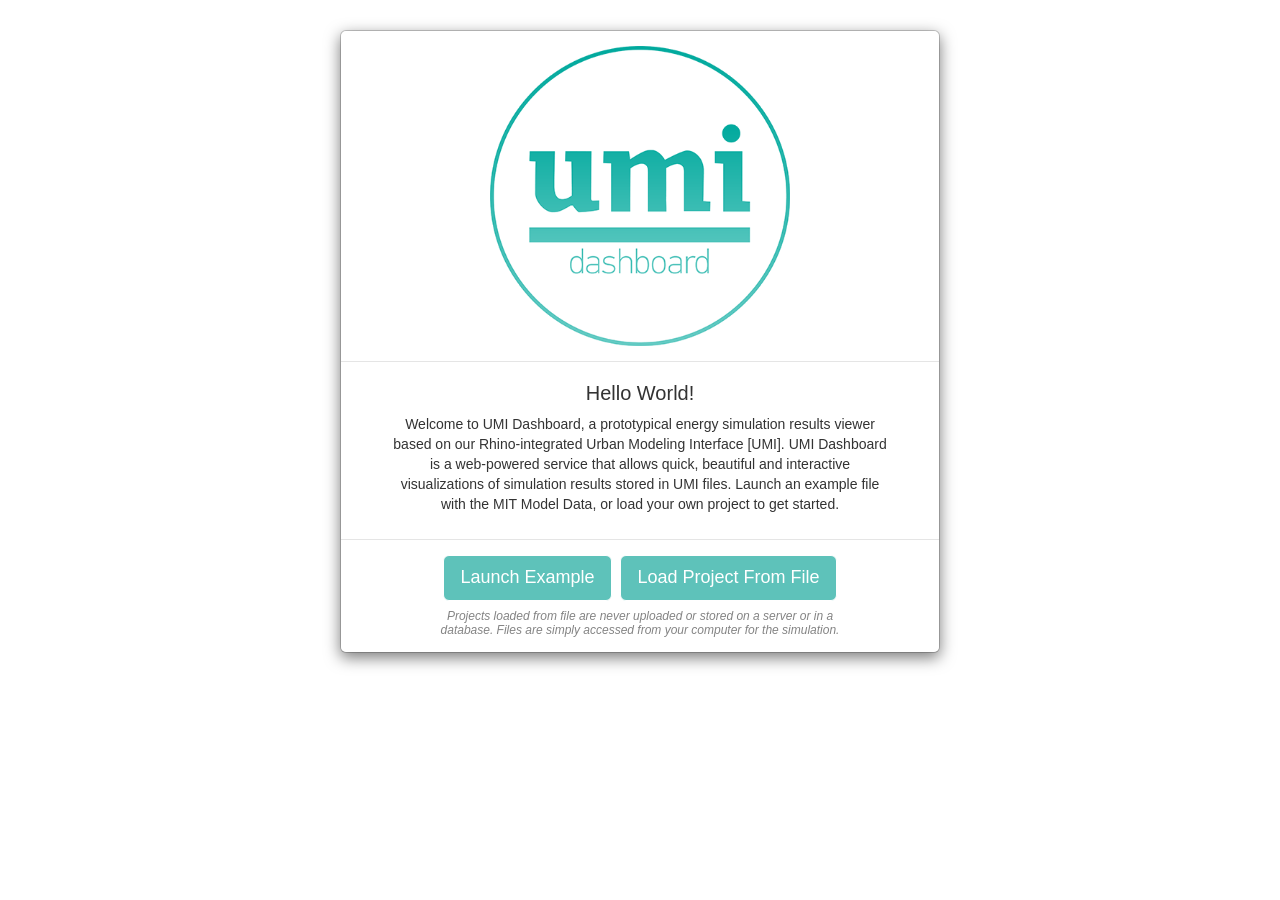
==== commit a2c3434e: "Merge pull request #5 from MITSustainableDesignLab/WIP/jf Wip/jf" ====
--- a/Dynamic-code/UMI Dashboard.html
+++ b/Dynamic-code/UMI Dashboard.html
@@ -1,4 +1,4 @@
-<!DOCTYPE html>
+﻿<!DOCTYPE html>
 <!-- saved from url=(0065)http://web.mit.edu/sustainabledesignlab/projects/Umi_D/index.html -->
 <html lang="en"><head><meta http-equiv="Content-Type" content="text/html; charset=UTF-8">
     <meta charset="utf-8">
@@ -25,9 +25,7 @@
 
         <div id="introModalContent" class="modal-content">
           <div class="modal-header">
-
-            <img src="./UMI Dashboard_files/UMI.png" width="300px" height="auto" style="margin-bottom:20px;">
-            <div style="width:100%;text-align:center;"><img src="./UMI Dashboard_files/UMI.png" width="245px" height="auto"></div>
+            <div style="width:100%;text-align:center;"><img src="./UMI Dashboard_files/UMI.png" width="300px" height="auto"></div>
             
           </div>
           <div class="modal-body" id="mBody_compliance">
